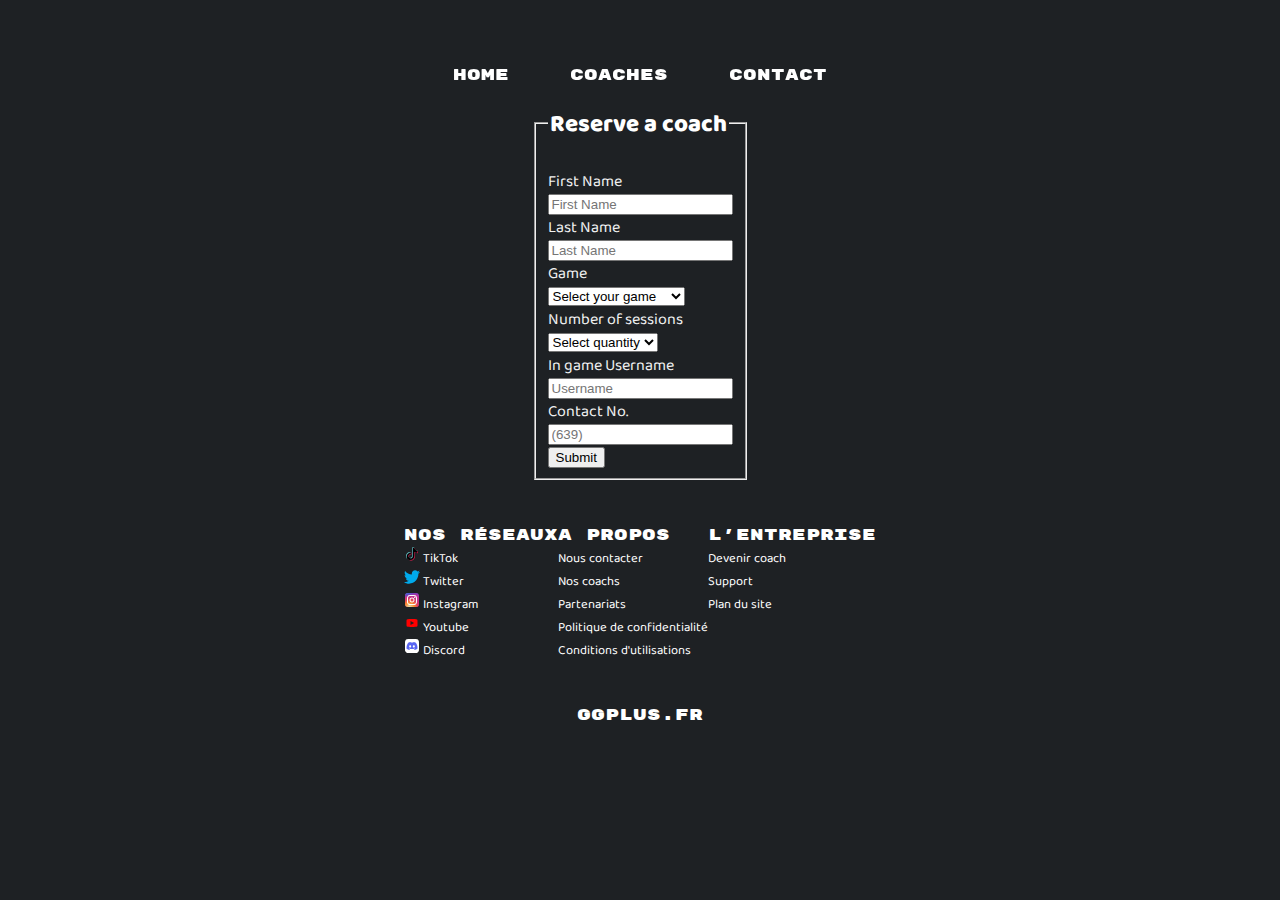
==== contact.html @ fd071396 "Form page and form css added" ====
<!DOCTYPE html>
<html lang="en">
<head>
    <meta charset="UTF-8">
    <meta name="viewport" content="width=device-width, initial-scale=1.0">
    <title>Présentation Coachs</title>
    <link rel="stylesheet" href="presentation.css">
    <!-- Font cdn -->
    <link rel="preconnect" href="https://fonts.googleapis.com%22%3E/">
    <link rel="preconnect" href="https://fonts.gstatic.com/" crossorigin>
    <link href="https://fonts.googleapis.com/css2?family=Rubik+Mono+One&display=swap" rel="stylesheet">
    <link rel="preconnect" href="https://fonts.googleapis.com%22%3E/">
    <link rel="preconnect" href="https://fonts.gstatic.com/" crossorigin>
    <link href="https://fonts.googleapis.com/css2?family=Baloo+Chettan+2:wght@400..800&family=Rubik+Mono+One&display=swap" rel="stylesheet">
    <!-- Font cdn end -->   
    <!-- css -->
    <link rel="stylesheet" href="style_loic.css"> 
    <link rel="stylesheet" href="/CSS/css_andre.css">
    <link rel="stylesheet" href="/CSS/footer.css">
    <link rel="stylesheet" href="/CSS/form.css">
    <!-- css end -->
</head>

<body>
    <header>
        <nav class="navbar">
            <div class="navcontainer">
<!--                     <div class="logocontainer">
                    <img src="/IMG/navbar/272127c4-8d19-4bd3-bd22-2b75ce94ccb4-512.webp" alt="">
                    <p>
                        Sitename hello
                    </p>
                </div> -->
                <div class="linkcontainer">
                    <ul>
                        <li>
                            <a class="float-on-hover" href="/index.html">
                                Home
                            </a>
                        </li>
                        <li>
                            <a class="float-on-hover" href="/presentation_coach.html">
                                Coaches
                            </a>
                        </li>
                        <li>
                            <a class="float-on-hover" href="/contact.html">
                                Contact
                            </a>
                        </li>
                    </ul>
                </div>
<!--                     <div class="logincontainer">
                    <a href="">sign up</a>
                    <a href="">login</a>
                </div> -->
            </div>
        </nav>
    </header>
    <main>
        <div class="container">

            <form class="well form-horizontal" action=" " method="post"  id="contact_form">
        <fieldset>
        
        <!-- Form Name -->
        <legend><center><h2><b>Reserve a coach</b></h2></center></legend><br>
        
        <!-- Text input-->
        
        <div class="form-group">
          <label class="col-md-4 control-label">First Name</label>  
          <div class="col-md-4 inputGroupContainer">
          <div class="input-group">
          <span class="input-group-addon"><i class="glyphicon glyphicon-user"></i></span>
          <input  name="first_name" placeholder="First Name" class="form-control"  type="text">
            </div>
          </div>
        </div>
        
        <!-- Text input-->
        
        <div class="form-group">
          <label class="col-md-4 control-label" >Last Name</label> 
            <div class="col-md-4 inputGroupContainer">
            <div class="input-group">
          <span class="input-group-addon"><i class="glyphicon glyphicon-user"></i></span>
          <input name="last_name" placeholder="Last Name" class="form-control"  type="text">
            </div>
          </div>
        </div>
        
          <div class="form-group"> 
          <label class="col-md-4 control-label">Game</label>
            <div class="col-md-4 selectContainer">
            <div class="input-group">
                <span class="input-group-addon"><i class="glyphicon glyphicon-list"></i></span>
            <select name="department" class="form-control selectpicker">
              <option value="">Select your game</option>
              <option>League of Legends</option>
              <option>Rocket League</option>
              <option >Valorant</option>
              <option >Fortnite</option>
              <option >Counter Strike 2</option>
            </select>
          </div>
        </div>
        </div>
          
        <div class="form-group"> 
            <label class="col-md-4 control-label">Number of sessions</label>
              <div class="col-md-4 selectContainer">
              <div class="input-group">
                  <span class="input-group-addon"><i class="glyphicon glyphicon-list"></i></span>
              <select name="department" class="form-control selectpicker">
                <option value="">Select quantity </option>
                <option>1 hour</option>
                <option>2 hours</option>
                <option >5 hours</option>
                <option >10 hours</option>
                <option >20 hours</option>
              </select>
            </div>
          </div>
          </div>
            
        
        <div class="form-group">
          <label class="col-md-4 control-label">In game Username</label>  
          <div class="col-md-4 inputGroupContainer">
          <div class="input-group">
          <span class="input-group-addon"><i class="glyphicon glyphicon-user"></i></span>
          <input  name="user_name" placeholder="Username" class="form-control"  type="text">
            </div>
          </div>
        </div>
        
        <!-- Text input-->
        
        <!-- Text input-->
               
        <div class="form-group">
          <label class="col-md-4 control-label">Contact No.</label>  
            <div class="col-md-4 inputGroupContainer">
            <div class="input-group">
          <input name="contact_no" placeholder="(639)" class="form-control" type="text">
            </div>
          </div>
        </div>
        
        <!-- Select Basic -->
        
        <!-- Button -->
        <div>
          <button type="button">Submit</button>
        </div>
        
        </fieldset>
        </form>
        </div>
            </div><!-- /.container -->
    </main>
    <footer>
        <div id="item_1" class="footer">
            <article class="flex_items">
                <h3>Nos réseaux</h3>
                <ul>
                    <li>
                        <svg width="1em" height="1em" viewBox="0 0 32 32" fill="none" xmlns="http://www.w3.org/2000/svg">
                            <path d="M8.45095 19.7926C8.60723 18.4987 9.1379 17.7743 10.1379 17.0317C11.5688 16.0259 13.3561 16.5948 13.3561 16.5948V13.2197C13.7907 13.2085 14.2254 13.2343 14.6551 13.2966V17.6401C14.6551 17.6401 12.8683 17.0712 11.4375 18.0775C10.438 18.8196 9.90623 19.5446 9.7505 20.8385C9.74562 21.5411 9.87747 22.4595 10.4847 23.2536C10.3345 23.1766 10.1815 23.0889 10.0256 22.9905C8.68807 22.0923 8.44444 20.7449 8.45095 19.7926ZM22.0352 6.97898C21.0509 5.90039 20.6786 4.81139 20.5441 4.04639H21.7823C21.7823 4.04639 21.5354 6.05224 23.3347 8.02482L23.3597 8.05134C22.8747 7.7463 22.43 7.38624 22.0352 6.97898ZM28 10.0369V14.293C28 14.293 26.42 14.2312 25.2507 13.9337C23.6179 13.5176 22.5685 12.8795 22.5685 12.8795C22.5685 12.8795 21.8436 12.4245 21.785 12.3928V21.1817C21.785 21.6711 21.651 22.8932 21.2424 23.9125C20.709 25.246 19.8859 26.1212 19.7345 26.3001C19.7345 26.3001 18.7334 27.4832 16.9672 28.28C15.3752 28.9987 13.9774 28.9805 13.5596 28.9987C13.5596 28.9987 11.1434 29.0944 8.96915 27.6814C8.49898 27.3699 8.06011 27.0172 7.6582 26.6277L7.66906 26.6355C9.84383 28.0485 12.2595 27.9528 12.2595 27.9528C12.6779 27.9346 14.0756 27.9528 15.6671 27.2341C17.4317 26.4374 18.4344 25.2543 18.4344 25.2543C18.5842 25.0754 19.4111 24.2001 19.9423 22.8662C20.3498 21.8474 20.4849 20.6247 20.4849 20.1354V11.3475C20.5435 11.3797 21.2679 11.8347 21.2679 11.8347C21.2679 11.8347 22.3179 12.4734 23.9506 12.8889C25.1204 13.1864 26.7 13.2483 26.7 13.2483V9.91314C27.2404 10.0343 27.7011 10.0671 28 10.0369Z" fill="#EE1D52"/>
                            <path d="M26.7009 9.91314V13.2472C26.7009 13.2472 25.1213 13.1853 23.9515 12.8879C22.3188 12.4718 21.2688 11.8337 21.2688 11.8337C21.2688 11.8337 20.5444 11.3787 20.4858 11.3464V20.1364C20.4858 20.6258 20.3518 21.8484 19.9432 22.8672C19.4098 24.2012 18.5867 25.0764 18.4353 25.2553C18.4353 25.2553 17.4337 26.4384 15.668 27.2352C14.0765 27.9539 12.6788 27.9357 12.2604 27.9539C12.2604 27.9539 9.84473 28.0496 7.66995 26.6366L7.6591 26.6288C7.42949 26.4064 7.21336 26.1717 7.01177 25.9257C6.31777 25.0795 5.89237 24.0789 5.78547 23.7934C5.78529 23.7922 5.78529 23.791 5.78547 23.7898C5.61347 23.2937 5.25209 22.1022 5.30147 20.9482C5.38883 18.9122 6.10507 17.6625 6.29444 17.3494C6.79597 16.4957 7.44828 15.7318 8.22233 15.0919C8.90538 14.5396 9.6796 14.1002 10.5132 13.7917C11.4144 13.4295 12.3794 13.2353 13.3565 13.2197V16.5948C13.3565 16.5948 11.5691 16.028 10.1388 17.0317C9.13879 17.7743 8.60812 18.4987 8.45185 19.7926C8.44534 20.7449 8.68897 22.0923 10.0254 22.991C10.1813 23.0898 10.3343 23.1775 10.4845 23.2541C10.7179 23.5576 11.0021 23.8221 11.3255 24.0368C12.631 24.8632 13.7249 24.9209 15.1238 24.3842C16.0565 24.0254 16.7586 23.2167 17.0842 22.3206C17.2888 21.7611 17.2861 21.1978 17.2861 20.6154V4.04639H20.5417C20.6763 4.81139 21.0485 5.90039 22.0328 6.97898C22.4276 7.38624 22.8724 7.7463 23.3573 8.05134C23.5006 8.19955 24.2331 8.93231 25.1734 9.38216C25.6596 9.61469 26.1722 9.79285 26.7009 9.91314Z" fill="#000000"/>
                            <path d="M4.48926 22.7568V22.7594L4.57004 22.9784C4.56076 22.9529 4.53074 22.8754 4.48926 22.7568Z" fill="#69C9D0"/>
                            <path d="M10.5128 13.7916C9.67919 14.1002 8.90498 14.5396 8.22192 15.0918C7.44763 15.7332 6.79548 16.4987 6.29458 17.354C6.10521 17.6661 5.38897 18.9168 5.30161 20.9528C5.25223 22.1068 5.61361 23.2983 5.78561 23.7944C5.78543 23.7956 5.78543 23.7968 5.78561 23.798C5.89413 24.081 6.31791 25.0815 7.01191 25.9303C7.2135 26.1763 7.42963 26.4111 7.65924 26.6334C6.92357 26.1457 6.26746 25.5562 5.71236 24.8839C5.02433 24.0451 4.60001 23.0549 4.48932 22.7626C4.48919 22.7605 4.48919 22.7584 4.48932 22.7564V22.7527C4.31677 22.2571 3.95431 21.0651 4.00477 19.9096C4.09213 17.8736 4.80838 16.6239 4.99775 16.3108C5.4985 15.4553 6.15067 14.6898 6.92509 14.0486C7.608 13.4961 8.38225 13.0567 9.21598 12.7484C9.73602 12.5416 10.2778 12.3891 10.8319 12.2934C11.6669 12.1537 12.5198 12.1415 13.3588 12.2575V13.2196C12.3808 13.2349 11.4148 13.4291 10.5128 13.7916Z" fill="#69C9D0"/>
                            <path d="M20.5438 4.04635H17.2881V20.6159C17.2881 21.1983 17.2881 21.76 17.0863 22.3211C16.7575 23.2167 16.058 24.0253 15.1258 24.3842C13.7265 24.923 12.6326 24.8632 11.3276 24.0368C11.0036 23.823 10.7187 23.5594 10.4844 23.2567C11.5962 23.8251 12.5913 23.8152 13.8241 23.341C14.7558 22.9821 15.4563 22.1734 15.784 21.2774C15.9891 20.7178 15.9864 20.1546 15.9864 19.5726V3H20.4819C20.4819 3 20.4315 3.41188 20.5438 4.04635ZM26.7002 8.99104V9.9131C26.1725 9.79263 25.6609 9.61447 25.1755 9.38213C24.2352 8.93228 23.5026 8.19952 23.3594 8.0513C23.5256 8.1559 23.6981 8.25106 23.8759 8.33629C25.0192 8.88339 26.1451 9.04669 26.7002 8.99104Z" fill="#69C9D0"/>
                            </svg>
                        <a href="#Tiktok">TikTok</a>
                    </li>
                    <li>
                        <svg width="1em" height="1em" viewBox="0 -4 48 48" version="1.1" xmlns="http://www.w3.org/2000/svg" xmlns:xlink="http://www.w3.org/1999/xlink">
    
                            <title>Twitter-color</title>
                            <desc>Created with Sketch.</desc>
                            <defs>
                        
                        </defs>
                            <g id="Icons" stroke="none" stroke-width="1" fill="none" fill-rule="evenodd">
                                <g id="Color-" transform="translate(-300.000000, -164.000000)" fill="#00AAEC">
                                    <path d="M348,168.735283 C346.236309,169.538462 344.337383,170.081618 342.345483,170.324305 C344.379644,169.076201 345.940482,167.097147 346.675823,164.739617 C344.771263,165.895269 342.666667,166.736006 340.418384,167.18671 C338.626519,165.224991 336.065504,164 333.231203,164 C327.796443,164 323.387216,168.521488 323.387216,174.097508 C323.387216,174.88913 323.471738,175.657638 323.640782,176.397255 C315.456242,175.975442 308.201444,171.959552 303.341433,165.843265 C302.493397,167.339834 302.008804,169.076201 302.008804,170.925244 C302.008804,174.426869 303.747139,177.518238 306.389857,179.329722 C304.778306,179.280607 303.256911,178.821235 301.9271,178.070061 L301.9271,178.194294 C301.9271,183.08848 305.322064,187.17082 309.8299,188.095341 C309.004402,188.33225 308.133826,188.450704 307.235077,188.450704 C306.601162,188.450704 305.981335,188.390033 305.381229,188.271578 C306.634971,192.28169 310.269414,195.2026 314.580032,195.280607 C311.210424,197.99061 306.961789,199.605634 302.349709,199.605634 C301.555203,199.605634 300.769149,199.559408 300,199.466956 C304.358514,202.327194 309.53689,204 315.095615,204 C333.211481,204 343.114633,188.615385 343.114633,175.270495 C343.114633,174.831347 343.106181,174.392199 343.089276,173.961719 C345.013559,172.537378 346.684275,170.760563 348,168.735283" id="Twitter">
                        
                        </path>
                                </g>
                            </g>
                        </svg>
                        <a href="#Twitter">Twitter</a>
                    </li>
                    <li>
                        <svg width="1em" height="1em" viewBox="0 0 32 32" fill="none" xmlns="http://www.w3.org/2000/svg">
                            <rect x="2" y="2" width="28" height="28" rx="6" fill="url(#paint0_radial_87_7153)"/>
                            <rect x="2" y="2" width="28" height="28" rx="6" fill="url(#paint1_radial_87_7153)"/>
                            <rect x="2" y="2" width="28" height="28" rx="6" fill="url(#paint2_radial_87_7153)"/>
                            <path d="M23 10.5C23 11.3284 22.3284 12 21.5 12C20.6716 12 20 11.3284 20 10.5C20 9.67157 20.6716 9 21.5 9C22.3284 9 23 9.67157 23 10.5Z" fill="white"/>
                            <path fill-rule="evenodd" clip-rule="evenodd" d="M16 21C18.7614 21 21 18.7614 21 16C21 13.2386 18.7614 11 16 11C13.2386 11 11 13.2386 11 16C11 18.7614 13.2386 21 16 21ZM16 19C17.6569 19 19 17.6569 19 16C19 14.3431 17.6569 13 16 13C14.3431 13 13 14.3431 13 16C13 17.6569 14.3431 19 16 19Z" fill="white"/>
                            <path fill-rule="evenodd" clip-rule="evenodd" d="M6 15.6C6 12.2397 6 10.5595 6.65396 9.27606C7.2292 8.14708 8.14708 7.2292 9.27606 6.65396C10.5595 6 12.2397 6 15.6 6H16.4C19.7603 6 21.4405 6 22.7239 6.65396C23.8529 7.2292 24.7708 8.14708 25.346 9.27606C26 10.5595 26 12.2397 26 15.6V16.4C26 19.7603 26 21.4405 25.346 22.7239C24.7708 23.8529 23.8529 24.7708 22.7239 25.346C21.4405 26 19.7603 26 16.4 26H15.6C12.2397 26 10.5595 26 9.27606 25.346C8.14708 24.7708 7.2292 23.8529 6.65396 22.7239C6 21.4405 6 19.7603 6 16.4V15.6ZM15.6 8H16.4C18.1132 8 19.2777 8.00156 20.1779 8.0751C21.0548 8.14674 21.5032 8.27659 21.816 8.43597C22.5686 8.81947 23.1805 9.43139 23.564 10.184C23.7234 10.4968 23.8533 10.9452 23.9249 11.8221C23.9984 12.7223 24 13.8868 24 15.6V16.4C24 18.1132 23.9984 19.2777 23.9249 20.1779C23.8533 21.0548 23.7234 21.5032 23.564 21.816C23.1805 22.5686 22.5686 23.1805 21.816 23.564C21.5032 23.7234 21.0548 23.8533 20.1779 23.9249C19.2777 23.9984 18.1132 24 16.4 24H15.6C13.8868 24 12.7223 23.9984 11.8221 23.9249C10.9452 23.8533 10.4968 23.7234 10.184 23.564C9.43139 23.1805 8.81947 22.5686 8.43597 21.816C8.27659 21.5032 8.14674 21.0548 8.0751 20.1779C8.00156 19.2777 8 18.1132 8 16.4V15.6C8 13.8868 8.00156 12.7223 8.0751 11.8221C8.14674 10.9452 8.27659 10.4968 8.43597 10.184C8.81947 9.43139 9.43139 8.81947 10.184 8.43597C10.4968 8.27659 10.9452 8.14674 11.8221 8.0751C12.7223 8.00156 13.8868 8 15.6 8Z" fill="white"/>
                            <defs>
                            <radialGradient id="paint0_radial_87_7153" cx="0" cy="0" r="1" gradientUnits="userSpaceOnUse" gradientTransform="translate(12 23) rotate(-55.3758) scale(25.5196)">
                            <stop stop-color="#B13589"/>
                            <stop offset="0.79309" stop-color="#C62F94"/>
                            <stop offset="1" stop-color="#8A3AC8"/>
                            </radialGradient>
                            <radialGradient id="paint1_radial_87_7153" cx="0" cy="0" r="1" gradientUnits="userSpaceOnUse" gradientTransform="translate(11 31) rotate(-65.1363) scale(22.5942)">
                            <stop stop-color="#E0E8B7"/>
                            <stop offset="0.444662" stop-color="#FB8A2E"/>
                            <stop offset="0.71474" stop-color="#E2425C"/>
                            <stop offset="1" stop-color="#E2425C" stop-opacity="0"/>
                            </radialGradient>
                            <radialGradient id="paint2_radial_87_7153" cx="0" cy="0" r="1" gradientUnits="userSpaceOnUse" gradientTransform="translate(0.500002 3) rotate(-8.1301) scale(38.8909 8.31836)">
                            <stop offset="0.156701" stop-color="#406ADC"/>
                            <stop offset="0.467799" stop-color="#6A45BE"/>
                            <stop offset="1" stop-color="#6A45BE" stop-opacity="0"/>
                            </radialGradient>
                            </defs>
                            </svg>
                        <a href="#Instagram">Instagram</a>
                    </li>
                    <li>
                        <svg fill="red" width="1em" height="1em" viewBox="0 0 32 32" xmlns="http://www.w3.org/2000/svg"><path d="M24.325 8.309s-2.655-.334-8.357-.334c-5.517 0-8.294.334-8.294.334A2.675 2.675 0 0 0 5 10.984v10.034a2.675 2.675 0 0 0 2.674 2.676s2.582.332 8.294.332c5.709 0 8.357-.332 8.357-.332A2.673 2.673 0 0 0 27 21.018V10.982a2.673 2.673 0 0 0-2.675-2.673zM13.061 19.975V12.03L20.195 16l-7.134 3.975z"/></svg>
                        <a href="#Youtube">Youtube</a>
                    </li>
                    <li>
                        <svg width="1em" height="1em" viewBox="0 0 32 32" fill="none" xmlns="http://www.w3.org/2000/svg">
                            <path d="M2 11.6C2 8.23969 2 6.55953 2.65396 5.27606C3.2292 4.14708 4.14708 3.2292 5.27606 2.65396C6.55953 2 8.23969 2 11.6 2H20.4C23.7603 2 25.4405 2 26.7239 2.65396C27.8529 3.2292 28.7708 4.14708 29.346 5.27606C30 6.55953 30 8.23969 30 11.6V20.4C30 23.7603 30 25.4405 29.346 26.7239C28.7708 27.8529 27.8529 28.7708 26.7239 29.346C25.4405 30 23.7603 30 20.4 30H11.6C8.23969 30 6.55953 30 5.27606 29.346C4.14708 28.7708 3.2292 27.8529 2.65396 26.7239C2 25.4405 2 23.7603 2 20.4V11.6Z" fill="white"/>
                            <path d="M23.6361 9.33998C22.212 8.71399 20.6892 8.25903 19.0973 8C18.9018 8.33209 18.6734 8.77875 18.5159 9.13408C16.8236 8.89498 15.1469 8.89498 13.4857 9.13408C13.3283 8.77875 13.0946 8.33209 12.8974 8C11.3037 8.25903 9.77927 8.71565 8.35518 9.3433C5.48276 13.4213 4.70409 17.3981 5.09342 21.3184C6.99856 22.6551 8.84487 23.467 10.66 23.9983C11.1082 23.4189 11.5079 22.8029 11.8523 22.1536C11.1964 21.9195 10.5683 21.6306 9.9748 21.2951C10.1323 21.1856 10.2863 21.071 10.4351 20.9531C14.0551 22.5438 17.9881 22.5438 21.5649 20.9531C21.7154 21.071 21.8694 21.1856 22.0251 21.2951C21.4299 21.6322 20.8 21.9211 20.1442 22.1553C20.4885 22.8029 20.8865 23.4205 21.3364 24C23.1533 23.4687 25.0013 22.6567 26.9065 21.3184C27.3633 16.7738 26.1261 12.8335 23.6361 9.33998ZM12.3454 18.9075C11.2587 18.9075 10.3676 17.9543 10.3676 16.7937C10.3676 15.6331 11.2397 14.6783 12.3454 14.6783C13.4511 14.6783 14.3422 15.6314 14.3232 16.7937C14.325 17.9543 13.4511 18.9075 12.3454 18.9075ZM19.6545 18.9075C18.5678 18.9075 17.6767 17.9543 17.6767 16.7937C17.6767 15.6331 18.5488 14.6783 19.6545 14.6783C20.7602 14.6783 21.6514 15.6314 21.6323 16.7937C21.6323 17.9543 20.7602 18.9075 19.6545 18.9075Z" fill="#5865F2"/>
                            </svg>
                        <a href="#Discord">Discord</a>
                    </li>
                </ul>
            </article>
    
            <article class="flex_items">
                <h3>A propos</h3>
                <ul>
                    <li>
                        <a href="#Contact">Nous contacter</a>
                    </li>
                    <li>
                        <a href="#Coachs">Nos coachs</a>
                    </li>
                    <li>
                        <a href="#Partenariats">Partenariats</a>
                    </li>
                    <li>
                        <a href="#Confidentialité">Politique de confidentialité</a>
                    </li>
                    <li>
                        <a href="#Conditions">Conditions d'utilisations</a>
                    </li>
                </ul>
            </article>

            <article class="flex_items">
                <h3>L'entreprise</h3>
                <ul>
                    <li>
                        <a href="#Jobs">Devenir coach</a>
                    </li>
                    <li>
                        <a href="#Support">Support</a>
                    <li>
                        <a href="#Plan">Plan du site</a>
                    </li>
                </ul>
            </article>
    
            <!-- <article class="flex_items">
                <h3>Statistiques</h3>
                <ul>
                    <li>
                        <p>X Coachs à votre dispositions</p>
                    </li>
                    <li>
                        <p>98% d'avis positifs</p>
                    </li>
                    <li>
                        <p>XXX commandes effectués</p>
                    </li>
                    <li>
                        <p>Plus de X jeux proposés</p>
                    </li>
                </ul>
            </article> -->
        </div>


        <div id="item_2">
            <h4>GGPLUS.FR</h4>
        </div>
</footer>
</body>
</html>
---- presentation.css ----
:root{
    --texte: #f1f1f1;
    --background: #1e2124;
}

main{
    background: var(--background);
    font-family: "Baloo Chettan 2", sans-serif;
    color: var(--texte);
}

.main_title{
    margin: 100px auto 0 auto;
    padding: 0 0 20px 0;
    font-family: "Rubik Mono One", monospace;
    font-style: normal;
    font-weight: 400;
    font-size: 2em;
    max-width: 1120px; /* 300 + 800 + 20 de gap*/
    border-bottom: 1px solid var(--texte);
}

.gallery{
    padding: 50px 10px;
    display: grid;
    grid-template-columns: 300px 800px;
    justify-content: center;
    grid-auto-rows: 300px;
    gap:50px 20px;
    list-style-type: none;
}

.profile-card{
    position: relative;
    overflow: hidden;
    cursor: pointer;
    border: 1px solid var(--texte);
    transition: all 0.3s ease-out;
}

.profile-img{
    width: 100%;
    height: 100%;
    object-fit: cover;
}

.profile-name{
    text-transform: uppercase;
    font-family: "Baloo Chettan 2", sans-serif; 
    font-size: 20px;
    font-weight: 600;
    padding: 0 10px;
    background-color: var(--background);
    width: fit-content;
    position: absolute;
    left: 0;
    right: 0;
    margin: 3px auto;
    transition: all 0.3s ease-out;
}

.profile-detail{
    display: flex;
    flex-direction: column;
    gap: 5px;
    padding: 10px;
}

.profile-detail h4{
    font-size: 1.2em;
    padding: 0;
    margin: 0;
}

.profile-detail h5{
    margin: 0;
    font-size: 1em;
    font-style: italic;
}

.profile-detail p{
    text-align: justify;
    margin-top: 10px;
}

.profile-detail img{
    max-width: 100px;
    margin: auto 0 0 0;
}

.profile-detail:nth-of-type(2){
    background-color: #c89c3c3b;
}

.profile-detail:nth-of-type(4){
    background-color: #08b7fc45;
}

.profile-detail:nth-of-type(6){
    background-color: #fd455742;
}

.profile-detail:nth-of-type(8){
    background-color: #3192364b;
}

.profile-detail:nth-of-type(10){
    background-color: #da8b1c54;
}

.side-social{
    position: absolute;
    top: 5%;
    height: 100%;
    list-style-type: none;
    padding: 0;
}

.side-social a{
    width: 50px;
    height: 50px;
    display: flex;
    margin: 5px 10px;
    transform: translateX(calc(-100% - 5px));
    transition: all 0.1s ease-in-out;
}

.side-social a img{
    width: 80%;
}

.profile-card:hover .side-social a{
    transform: translate(0);
}

.profile-card:hover .side-social a:nth-child(1){
    transition-delay: 0.1s;
}
.profile-card:hover .side-social a:nth-child(2){
    transition-delay: 0.2s;
}

.profile-card:hover{
    transform: scale(0.95);
    box-shadow: 0 0 0 3px var(--texte);
}

.profile-card:hover .profile-name{
    transform: scale(110%);
}

/* Media queries responsive */

@media (pointer: coarse) {
    .profile-card:hover{
        transform: none;
        box-shadow: none;
    }

    .profile-info, .side-social a{
        transform: translate(0);
    }
}
---- style_loic.css ----
footer{
    display: flex;
    flex-direction: column;
}

#item_1{
    display: flex;
    justify-content: space-around;
    flex-grow: 1;
}

#item_2{
    display: flex;
    justify-content: center;
}

ul{
    list-style-type: none;
    padding: 0;
}

li{
    padding: 5px;

}

p{
    margin: 0 0 10px 0;
}

h3{
    text-transform: uppercase;
}

a{
    text-decoration: none;
}

svg{
    margin: 0;
}
---- CSS/css_andre.css ----
/* global settings */

* {
    margin: 0;
}

body {
    background-color: #1e2124;
}

.background {
    background-image: url(/IMG/landingpage/EFFN8TQW4AEOHjH.gif);
    background-repeat: no-repeat;
    padding-bottom: 20vh;
    background-size:cover;
}

/* button style and hover */

.bn1 {
    display: inline-block;
    padding: 0.6em 1.7em;
    border: 0.1em solid #cab2fb;
    margin: 0 0.3em 0.3em 0;
    border-radius: 0.12em;
    box-sizing: border-box;
    text-decoration: none;
    font-family: "Roboto", sans-serif;
    font-weight: 300;
    color: white;
    text-align: center;
    transition: all 0.2s;
  }
  
  .bn1:hover {
    color: white;
    background-color: #cab2fb;
  }


/* navbar flexboxes and styling */

.header {
    display: flex;
    flex-direction: row;
    position: relative;
}

.navbar {
    display: flex;
    flex-direction: row;
    padding-top: 5vh;
/*     background-color: #1e2124; */
}

.navcontainer {
    display: flex;
    flex-direction: row;
    align-items: center;
    justify-content: space-around;
    width: 100vw;
    padding-left: 100px;
    padding-right: 100px;
    padding-top: 15px;
    padding-bottom: 15px;
}

.logocontainer {
    display: flex;
    flex-direction: column;
    justify-content: center;
    align-items: center;
}

.logocontainer img {
    height: 75px;
}

.logocontainer p {
    margin: 0;
}

.linkcontainer {
    display: flex;
    flex-direction: row;
}

.linkcontainer ul {
    display: flex;
    flex-direction: row;
    justify-content: space-between;
    width: 30vw;
}

.linkcontainer ul li {
    text-decoration: none;
    list-style: none;
}

.linkcontainer ul li a {
    text-decoration: none;
    color: white;
    font-family: "Rubik Mono One", monospace;
    font-weight: 400;
    font-style: normal;
}

.logincontainer {
    display: flex;
    flex-direction: row;
    width: 15VW;
}

.logincontainer a {
    text-decoration: none;
    margin: 0 20px;
    width: 15VW;
}

/* navbar link animations */

  .float-on-hover {
    display: inline-block;
    vertical-align: middle;
    -webkit-transform: perspective(1px) translateZ(0);
    transform: perspective(1px) translateZ(0);
    box-shadow: 0 0 1px rgba(0, 0, 0, 0);
    -webkit-transition-duration: 0.3s;
    transition-duration: 0.3s;
    -webkit-transition-property: transform;
    transition-property: transform;
    -webkit-transition-timing-function: ease-out;
    transition-timing-function: ease-out;
  }
  .float-on-hover:hover,
  .float-on-hover:focus,
  .float-on-hover:active {
    -webkit-transform: translateY(-8px);
    transform: translateY(-8px);
  }

/* Landing page hero section */

.herocontainer {
    display: flex;
    flex-direction: row;
    padding: 0 20%;
    background-color: rgb(0 0 0 / 70%);
    margin-top: 10vh;
}

.heroimg {
    width: 50vw;
}

.heroh1 {
    margin: 20px 20px;
}

.heroh1 h1,H2,P { 
    color: white;
}

.heroh1 button {
}

.heroh1 h1 {
    text-decoration: none;
    color: white;
    font-family: "Rubik Mono One", monospace;
    font-weight: 400;
    font-style: normal;
    font-size: 2.5em;
    color: #cab2fb;
}

.heroh1 h2 {
    font-size: 2em;
}

.heroh1 H2, p {
    font-family: "Baloo Chettan 2", sans-serif;
    font-optical-sizing: auto;
    font-weight: <weight>;
    font-style: normal;
}

/* responsive media queries */
---- CSS/footer.css ----
/* footer styling */

h3{
    text-decoration: none;
    color: white;
    font-family: "Rubik Mono One", monospace;
    font-weight: 400;
    font-style: normal;
    font-size: 1em;
}

.flex_items ul li {
    font-family: "Baloo Chettan 2", sans-serif;
    font-optical-sizing: auto;
    font-weight: <weight>;
    font-style: normal;
    text-decoration: none;
    list-style: none;
    color: white;
}

.flex_items ul li a {
    color: white;
    font-size: 0.8em;
    text-decoration: none;
}

.footer {
    padding: 5vh 20vw;
    display: flex;
    flex-direction: row;
}

h4 {
    font-family: "Rubik Mono One", monospace;
    font-weight: 400;
    font-style: normal;
    font-size: 1em;
    color: white;
    margin-bottom: 5vh;
}

#item_1 {
    display: flex;
    justify-content: space-around;
    flex-grow: 1;
}

#item_2 {
    display: flex;
    justify-content: space-around;
    flex-grow: 1;
}

.flex_items ul {
    padding: 0;
}

.flex_items ul li {
    padding: 0;
}
---- CSS/form.css ----
#success_message{ display: none;}

body {
    display: flex;
    flex-direction: column;
    justify-content: center;
    align-items: center;
}

main {
    display: flex;
    flex-direction: row;
    justify-content: center;
    width: 80vw;
}

.container {
    width: fit-content;
}
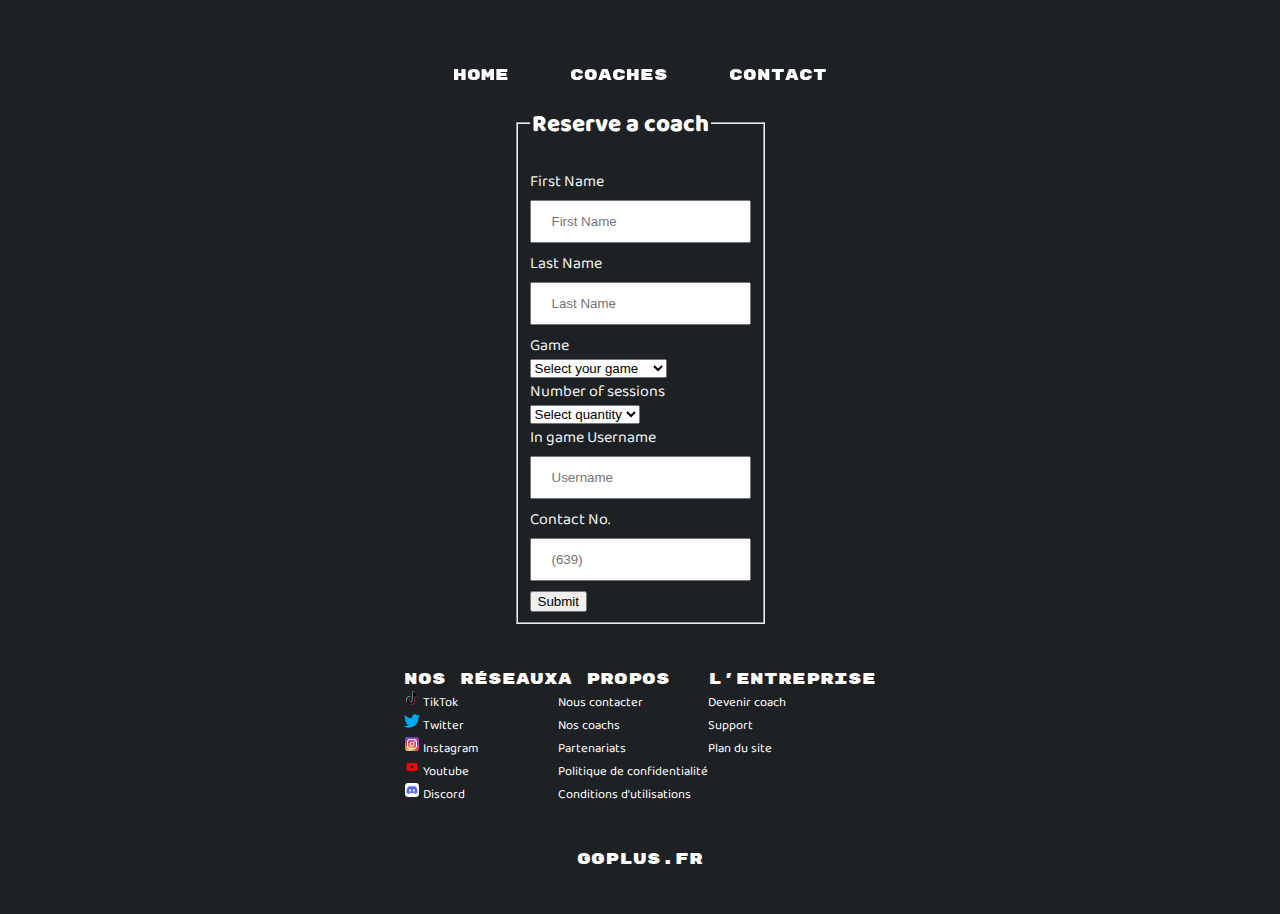
==== commit f8591e39: "responsive changes" ====
--- a/contact.html
+++ b/contact.html
@@ -22,7 +22,7 @@
 </head>
 
 <body>
-    <header>
+    <header class="heaer">
         <nav class="navbar">
             <div class="navcontainer">
 <!--                     <div class="logocontainer">
--- a/presentation.css
+++ b/presentation.css
@@ -67,15 +67,18 @@
 }
 
 .profile-detail h4{
-    font-size: 1.2em;
-    padding: 0;
     margin: 0;
+    font-size: 1em;
+    font-weight: 600;
+    font-style: italic;
+    font-family: "Baloo Chettan 2", sans-serif; 
 }
 
-.profile-detail h5{
+.profile-detail h3{
     margin: 0;
-    font-size: 1em;
-    font-style: italic;
+    padding: 0;
+    font-size: 1.4em;
+    letter-spacing: 3px;
 }
 
 .profile-detail p{
@@ -116,7 +119,7 @@
     padding: 0;
 }
 
-.side-social a{
+.side-social li a{
     width: 50px;
     height: 50px;
     display: flex;
@@ -125,18 +128,18 @@
     transition: all 0.1s ease-in-out;
 }
 
-.side-social a img{
+.side-social li a img{
     width: 80%;
 }
 
-.profile-card:hover .side-social a{
+.profile-card:hover .side-social li a{
     transform: translate(0);
 }
 
-.profile-card:hover .side-social a:nth-child(1){
+.profile-card:hover .discord-icon{
     transition-delay: 0.1s;
 }
-.profile-card:hover .side-social a:nth-child(2){
+.profile-card:hover .twitter-icon{
     transition-delay: 0.2s;
 }
 
@@ -157,7 +160,17 @@
         box-shadow: none;
     }
 
-    .profile-info, .side-social a{
+    .profile-info, .side-social li a{
         transform: translate(0);
     }
 }
+
+@media screen and (max-width: 1150px){
+    .gallery{
+        grid-template-columns: 300px;
+        grid-auto-rows: auto;
+    }
+    .main_title{
+        text-align: center;
+    }
+}
--- a/CSS/css_andre.css
+++ b/CSS/css_andre.css
@@ -45,7 +45,8 @@
 .header {
     display: flex;
     flex-direction: row;
-    position: relative;
+    /* position: relative; */
+    justify-content: center;
 }
 
 .navbar {
@@ -55,16 +56,20 @@
 /*     background-color: #1e2124; */
 }
 
+.coaches {
+    margin: 0 50px;
+}
+
 .navcontainer {
     display: flex;
     flex-direction: row;
     align-items: center;
     justify-content: space-around;
-    width: 100vw;
     padding-left: 100px;
     padding-right: 100px;
     padding-top: 15px;
     padding-bottom: 15px;
+    margin: 0;
 }
 
 .logocontainer {
@@ -92,6 +97,7 @@
     flex-direction: row;
     justify-content: space-between;
     width: 30vw;
+    margin: 0;
 }
 
 .linkcontainer ul li {
--- a/CSS/form.css
+++ b/CSS/form.css
@@ -1,4 +1,11 @@
 #success_message{ display: none;}
+
+input {
+    width: 100%;
+    padding: 12px 20px;
+    margin: 8px 0;
+    box-sizing: border-box;
+  }
 
 body {
     display: flex;
